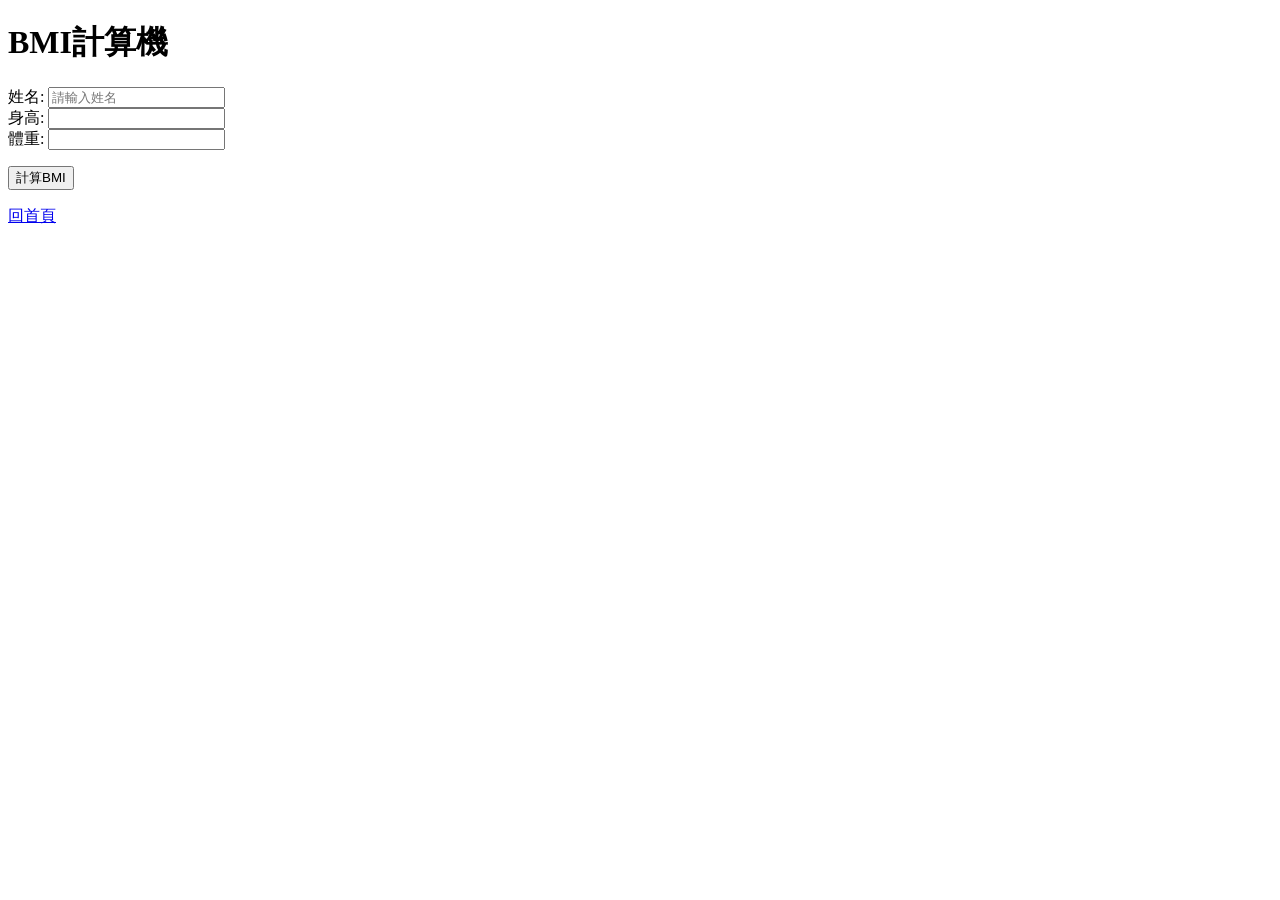
==== bmi.html @ 61891345 "完成網頁html" ====
<!DOCTYPE html>
<html lang="en">

<head>
    <meta charset="UTF-8">
    <meta name="viewport" content="width=device-width, initial-scale=1.0">
    <title>BMI計算機</title>
</head>

<body>
    <form action="">
        <h1>BMI計算機</h1>
        <label for="name">姓名:</label>
        <input type="text" id="name" name="name" placeholder="請輸入姓名">
        <br>
        <label for="height">身高:</label>
        <input type="number" id="height" name="height" step="0.1" required>
        <br>
        <label for="weight">體重:</label>
        <!-- required 必需 -->
        <input type="number" id="weight" name="weight" step="0.1" required>
        <p>
            <input type="submit" value="計算BMI">
        </p>
    </form>
    <a href="index.html">回首頁</a>
</body>

</html>
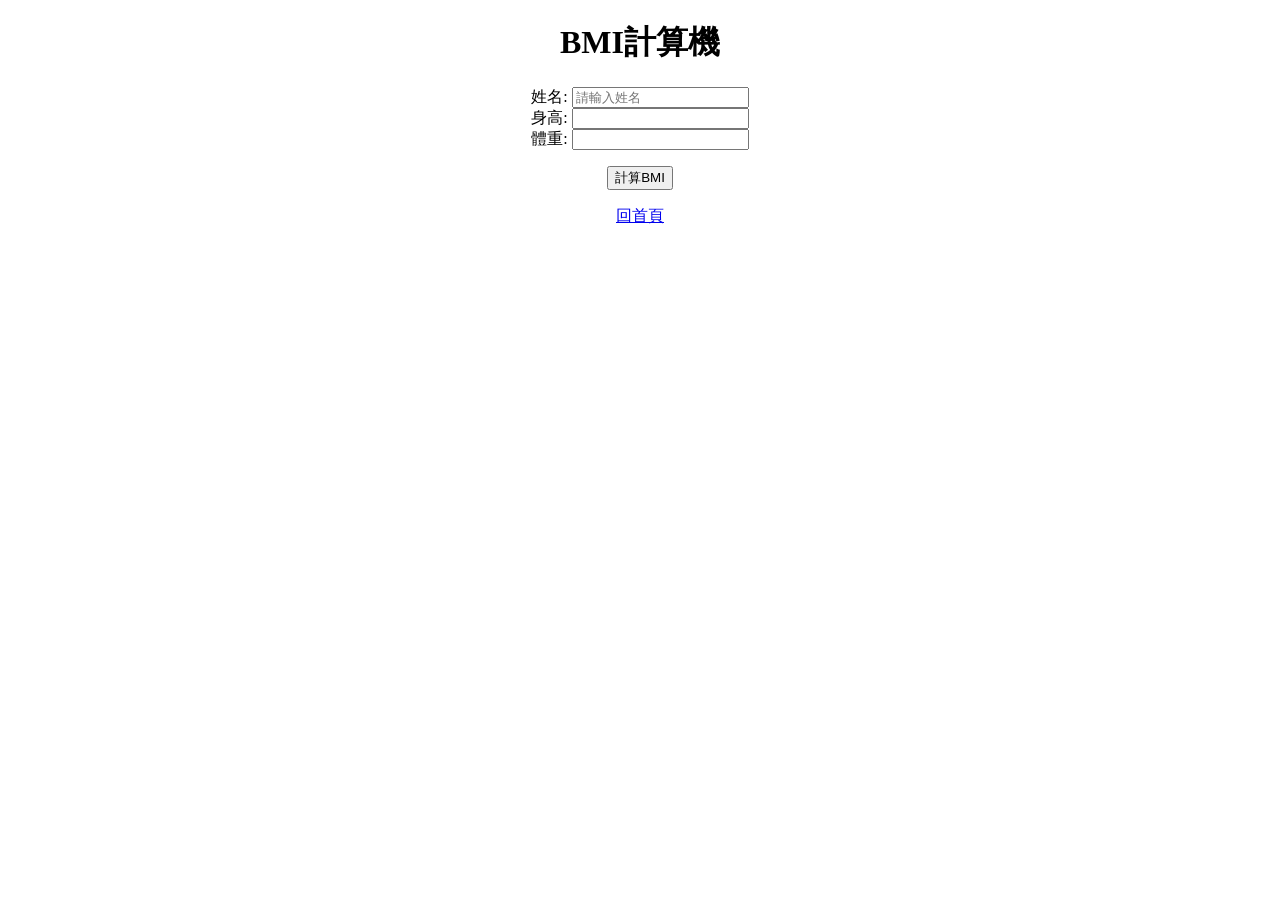
==== commit da68e935: "基礎css設計" ====
--- a/bmi.html
+++ b/bmi.html
@@ -5,6 +5,11 @@
     <meta charset="UTF-8">
     <meta name="viewport" content="width=device-width, initial-scale=1.0">
     <title>BMI計算機</title>
+    <style>
+        body {
+            text-align: center;
+        }
+    </style>
 </head>
 
 <body>
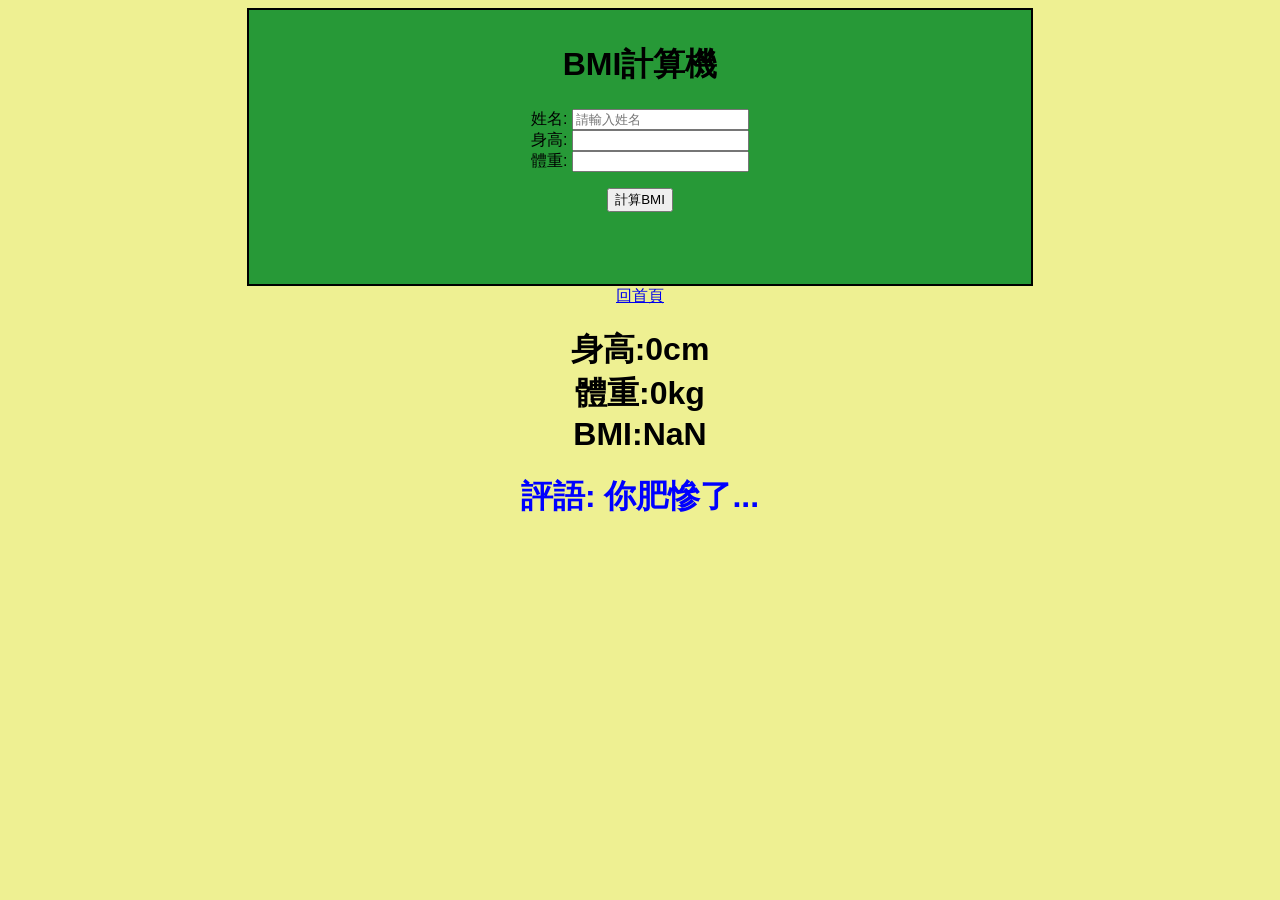
==== commit ed077401: "完成表格樣式設計" ====
--- a/bmi.html
+++ b/bmi.html
@@ -5,11 +5,21 @@
     <meta charset="UTF-8">
     <meta name="viewport" content="width=device-width, initial-scale=1.0">
     <title>BMI計算機</title>
+    <link rel="stylesheet" href="css/style.css">
     <style>
-        body {
-            text-align: center;
+        form {
+            width: 60%;
+            height: 250px;
+        }
+
+        @media screen and (max-width:768px) {
+            form {
+                width: 100%;
+                margin: 0px;
+            }
         }
     </style>
+    <script src="js/tools.js"></script>
 </head>
 
 <body>
@@ -28,7 +38,41 @@
             <input type="submit" value="計算BMI">
         </p>
     </form>
+    <br>
     <a href="index.html">回首頁</a>
+    <script>
+        let height = Number(prompt("請輸入身高(cm)"));
+        let weight = Number(prompt("請輸入體重(kg)"));
+
+        let bmi = getBMI(height, weight);
+        document.write(`<h1>身高:${height}cm<br>體重:${weight}kg<br>BMI:${bmi.toFixed(2)}</h1>`);
+        document.write(`<h1 style="color:blue">評語: ${getComment(bmi)}</h1>`);
+
+
+
+        // for (let i = 0; i < 5; i++) {
+
+        //     alert(`目前第${i + 1}次輸入`)
+        //     let x = Number(prompt("請輸入x的值"));
+        //     let y = Number(prompt("請輸入y的值"));
+        //     let op = prompt("請輸入運算子(+ - * /)");
+        //     if (op == "q") break;
+        //     let z;
+        //     if (op == "+") {
+        //         z = x + y;
+        //     } else if (op == "-") {
+        //         z = x - y;
+        //     } else if (op == "*") {
+        //         z = x * y;
+        //     } else if (op == "/") {
+        //         z = x / y;
+        //     } else {
+        //         alert("輸入錯誤!")
+        //     }
+        //     document.write(`<br>計算結果: ${x}${op}${y}=${z.toFixed(2)}`);
+        //     // alert(`x=${x} y=${y} x+y=${z}`)
+        // }
+    </script>
 </body>
 
 </html>
--- a/css/style.css
+++ b/css/style.css
@@ -0,0 +1,75 @@
+body {
+            text-align: center;
+            background-color: rgb(238, 240, 146);
+            font-family: 'Trebuchet MS', 'Lucida Sans Unicode', 'Lucida Grande', 'Lucida Sans', Arial, sans-serif;
+        }
+
+        .sub-title {
+            background-color: aqua;
+            color: blue;
+        }
+
+        .content {
+            background-color: tomato;
+            padding: 12px 24px;
+        }
+
+        #image {
+            background-color: tomato;
+            border-radius: 10px;
+            border: solid 2px black;
+        }
+
+        #image img {
+            margin: 12px;
+            width: 30%;
+            border-radius: 10px;
+        }
+
+        #bmiTable {
+            width: 60%;
+            height: 400px;
+            margin: 0 auto;
+        }
+
+        #bmiTable th {
+            background-color: chartreuse;
+        }
+
+        #bmiTable td {
+            background-color: cadetblue;
+            color: white;
+            text-align: center;
+        }
+
+        .c-bmi {
+            text-align: left;
+            margin-left: 20px;
+        }
+
+        #bmiTable td:first-child {
+            background-color: coral;
+        }
+
+        h2 {
+            display: inline-block;
+            width: 500px;
+            border: solid 2px black;
+        }
+
+        form {
+            background-color: rgb(39, 153, 55);
+            border: solid 2px black;
+            width: 40%;
+            display: inline-block;
+            padding: 12px 12px;
+            font-family: Impact, Haettenschweiler, 'Arial Narrow Bold', sans-serif;
+        }
+
+        button {
+            color: white;
+            background-color: red;
+            border: none;
+            border-radius: 10px;
+            padding: 12px 34px;
+        }
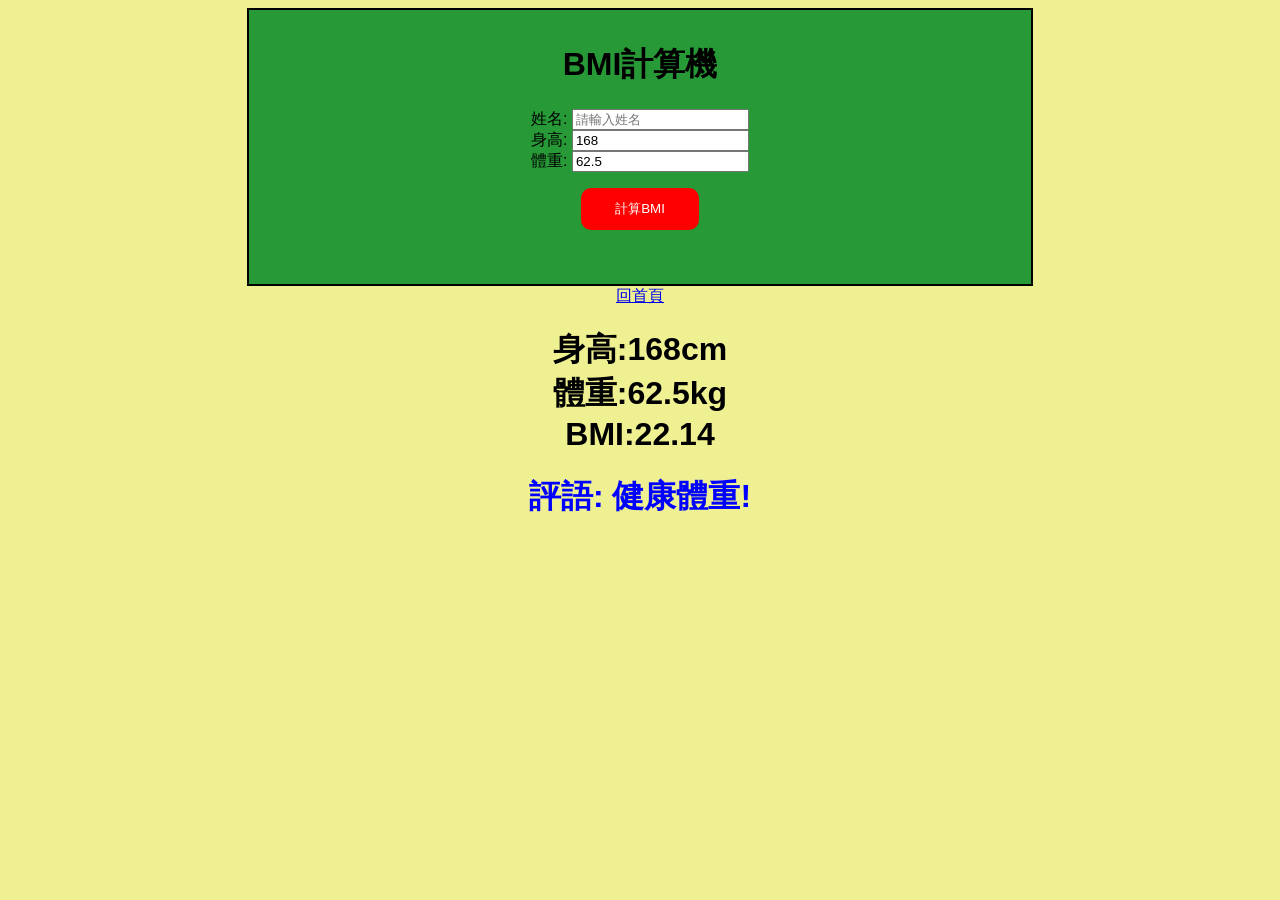
==== commit b1710e36: "完成取得元件輸入跟輸出" ====
--- a/bmi.html
+++ b/bmi.html
@@ -29,24 +29,40 @@
         <input type="text" id="name" name="name" placeholder="請輸入姓名">
         <br>
         <label for="height">身高:</label>
-        <input type="number" id="height" name="height" step="0.1" required>
+        <input type="number" id="height" name="height" step="0.1" required value="168">
         <br>
         <label for="weight">體重:</label>
         <!-- required 必需 -->
-        <input type="number" id="weight" name="weight" step="0.1" required>
+        <input type="number" id="weight" name="weight" step="0.1" required value="62.5">
         <p>
-            <input type="submit" value="計算BMI">
+            <button onclick="calc()">計算BMI</button>
         </p>
     </form>
     <br>
     <a href="index.html">回首頁</a>
     <script>
-        let height = Number(prompt("請輸入身高(cm)"));
-        let weight = Number(prompt("請輸入體重(kg)"));
 
-        let bmi = getBMI(height, weight);
-        document.write(`<h1>身高:${height}cm<br>體重:${weight}kg<br>BMI:${bmi.toFixed(2)}</h1>`);
-        document.write(`<h1 style="color:blue">評語: ${getComment(bmi)}</h1>`);
+        function calc() {
+            //取得元件
+            const heightEl = document.querySelector("#height");
+            const weightEl = document.querySelector("#weight");
+            console.log(heightEl, weightEl);
+
+            let height = heightEl.value;
+            let weight = weightEl.value;
+
+            console.log(height, weight);
+
+            // 外部輸入
+            // let height = Number(prompt("請輸入身高(cm)"));
+            // let weight = Number(prompt("請輸入體重(kg)"));
+
+            let bmi = getBMI(height, weight);
+            document.write(`<h1>身高:${height}cm<br>體重:${weight}kg<br>BMI:${bmi.toFixed(2)}</h1>`);
+            document.write(`<h1 style="color:blue">評語: ${getComment(bmi)}</h1>`);
+        }
+        calc();
+
 
 
 
